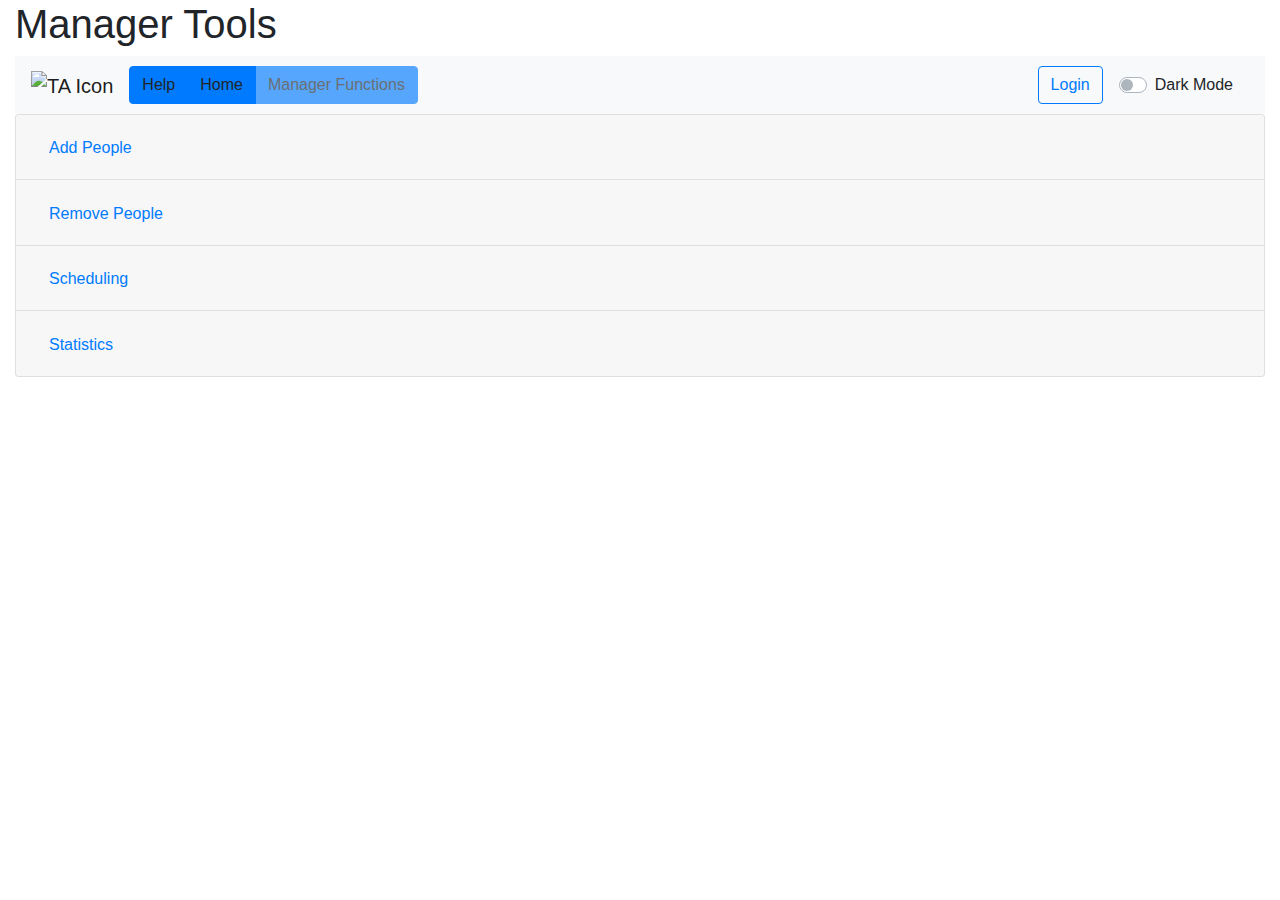
==== html/manager.html @ 86bafb38 "Show calendar modals" ====
<!-- This webpaqge has been created through the efforts of Charlie Hines,
Taylour Davis, Rob Verdisco, and Geoffrey Wright for James Madison University's
CS 347 Full-Stack Web Development 0001, FA19, Dr. Stewart.

Special Notes:
This page has been developed with the use of bootstrap. The primary factor in
this decision was adherence to mobile-first development responsiveness.
However, bootstrap also allows for uniformaty of style and standard as well
as recently added ARIA accessability features.-->
<!doctype html>
<html lang="en">
  <head>
    <!-- Required meta tags -->
    <meta charset="utf-8">
    <!-- Tells internet explorer to use latest rendering engine -->
    <meta http-equiv="X-UA-Compatable" content="IE=edge">
    <meta name="viewport" content="width=device-width, initial-scale=1, shrink-to-fit=no">

    <!-- Bootstrap CSS -->
    <link rel="stylesheet" href="https://stackpath.bootstrapcdn.com/bootstrap/4.3.1/css/bootstrap.min.css" integrity="sha384-ggOyR0iXCbMQv3Xipma34MD+dH/1fQ784/j6cY/iJTQUOhcWr7x9JvoRxT2MZw1T" crossorigin="anonymous">
    <link rel="stylesheet" type="text/css" href="../css/fullcalendar.css">
    <link rel="stylesheet" type="text/css" href="../css/dark-mode.css">

    <!-- ///Title Pending/// -->
    <title>TA Manager</title>

  </head>
  <body>
    <!--Webpage body -->
    <div class="container-fluid">
      <!-- Page Header -->
      <div class="page-header">
        <h1>Manager Tools</h1>
      </div>

      <!-- Page Navigation Bar-->
      <nav class="navbar navbar-expand-lg navbar-light bg-light">
        <a class="navbar-brand" href="#"><img src="../resources/TA_Iconx50px.png" alt="TA Icon"></a>
        <button class="navbar-toggler" type="button" data-toggle="collapse" data-target="#navbarSupportedContent" aria-controls="navbarSupportedContent" aria-expanded="false" aria-label="Toggle navigation">
          <span class="navbar-toggler-icon"></span>
        </button>
      
        <div class="collapse navbar-collapse" id="navbarSupportedContent">
          <ul class="navbar-nav mr-auto">
            <li class="nav-item">
              <div class="btn-group" role="group" aria-label="navigation button group">
                  <a role="help button" type="button" class="btn btn-primary" data-toggle="modal" data-target="#helpModal">Help</a>
                  <a role="home button" type="button" class="btn btn-primary">Home</a>
                  <a role="manager button" type="button" class="btn btn-primary disabled">Manager Functions</a>
              </div>
            </li>
          </ul>
          <button class="btn btn-outline-primary my-2 my-sm-0" type="login"><a href="#" data-toggle="modal" data-target="#loginModal">Login</a></button>
          <div class="nav-link">
            <div class="custom-control custom-switch">
              <input type="checkbox" class="custom-control-input" id="darkSwitch">
              <label class="custom-control-label" for="darkSwitch">Dark Mode</label>
            </div>
          </div>
        </div>
      </nav>

      <!-- collapsable sections -->
      <div class="accordion" id="collapsibleTab">
            <!-- Add people tab -->
            <div class="card">
              <div class="card-header" id="headingOne">
                <h2 class="mb-0">
                  <button class="btn btn-link collapsed" type="button" data-toggle="collapse" data-target="#collapseOne" aria-expanded="false" aria-controls="collapseOne">
                    Add People
                  </button>
                </h2>
              </div>
              <div id="collapseOne" class="collapse" aria-labelledby="headingOne" data-parent="#collapsibleTab">
                <div class="card-body">
                  Add People content
                </div>
              </div>
            </div>

            <!-- Remove people tab -->
            <div class="card">
              <div class="card-header" id="headingTwo">
                <h2 class="mb-0">
                  <button class="btn btn-link collapsed" type="button" data-toggle="collapse" data-target="#collapseTwo" aria-expanded="false" aria-controls="collapseTwo">
                    Remove People
                  </button>
                </h2>
              </div>
              <div id="collapseTwo" class="collapse" aria-labelledby="headingTwo" data-parent="#collapsibleTab">
                <div class="card-body">
                  Remove People content
                </div>
              </div>
            </div>

            <!-- Scheduling tab -->
            <div class="card">
              <div class="card-header" id="headingThree">
                <h2 class="mb-0">
                  <button class="btn btn-link collapsed" type="button" data-toggle="collapse" data-target="#collapseThree" aria-expanded="false" aria-controls="collapseThree">
                    Scheduling
                  </button>
                </h2>
              </div>
              <div id="collapseThree" class="collapse" aria-labelledby="headingThree" data-parent="#collapsibleTab">
                <div class="card-body">
                  Scheduling content
                </div>
              </div>
            </div>

            <!-- Statistics tab -->
            <div class="card">
                <div class="card-header" id="headingFour">
                  <h2 class="mb-0">
                    <button class="btn btn-link collapsed" type="button" data-toggle="collapse" data-target="#collapseFour" aria-expanded="false" aria-controls="collapseFour">
                      Statistics
                    </button>
                  </h2>
                </div>
                <div id="collapseFour" class="collapse" aria-labelledby="headingFour" data-parent="#collapsibleTab">
                  <div class="card-body">
                    Statistics content
                  </div>
                </div>
              </div>
          </div>

      <!-- Login Modal -->
      <div class="modal fade" id="loginModal">
        <div class="modal-dialog">
          <div class="modal-content">
            <div class="modal-header">
              <h1>Login</h1>
            </div>
            <div class="modal-body">
              <form>
                  <div class="form-group">
                    <label for="exampleInputEmail1">Email address</label>
                    <input type="email" class="form-control" id="exampleInputEmail1" aria-describedby="emailHelp" placeholder="Enter email">
                    <small id="emailHelp" class="form-text text-muted">We'll never share your email with anyone else.</small>
                  </div>
                  <div class="form-group">
                    <label for="exampleInputPassword1">Password</label>
                    <input type="password" class="form-control" id="exampleInputPassword1" placeholder="Password">
                  </div>
                  <div class="form-group form-check">
                    <input type="checkbox" class="form-check-input" id="exampleCheck1">
                    <label class="form-check-label" for="exampleCheck1">Check me out</label>
                  </div>
                </form>
            </div>
            <div class="modal-footer">
                <button type="submit" class="btn btn-primary">Submit</button>
              <button class="btn btn-default" value="Close" data-dismiss="modal">Close</button>
            </div>
          </div>
        </div>
      </div>
      <!-- Help Modal -->
      <div class="modal fade" id="helpModal">
          <div class="modal-dialog">
            <div class="modal-content">
              <div class="modal-header">
                <H1>Help</H1>
              </div>
              <div class="modal-body">
                <p>Need help? This nifty help pop-up will eventually contain
                  istructions on how to use the many features of this web app!
                  For now, this content is to be deternined so all that lies here
                  is dust and the hope of a built future. . .
                </p>
              </div>
              <div class="modal-footer">
                  <button class="btn btn-default" value="Close" data-dismiss="modal">Close</button>
              </div>
            </div>
          </div>
      </div>

    </div>

    <!-- jQuery first, then Popper.js, then Bootstrap JS -->
    <script src="https://code.jquery.com/jquery-3.3.1.slim.min.js" integrity="sha384-q8i/X+965DzO0rT7abK41JStQIAqVgRVzpbzo5smXKp4YfRvH+8abtTE1Pi6jizo" crossorigin="anonymous"></script>
    <script src="https://cdnjs.cloudflare.com/ajax/libs/popper.js/1.14.7/umd/popper.min.js" integrity="sha384-UO2eT0CpHqdSJQ6hJty5KVphtPhzWj9WO1clHTMGa3JDZwrnQq4sF86dIHNDz0W1" crossorigin="anonymous"></script>
    <script src="https://stackpath.bootstrapcdn.com/bootstrap/4.3.1/js/bootstrap.min.js" integrity="sha384-JjSmVgyd0p3pXB1rRibZUAYoIIy6OrQ6VrjIEaFf/nJGzIxFDsf4x0xIM+B07jRM" crossorigin="anonymous"></script>
    <script src="../js/calendar.js"></script>
    <script src="../js/dark-mode-switch.js"></script>
  </body>
</html>
---- css/dark-mode.css ----
[data-theme="dark"] {
  background-color: #111 !important;
  color: #eee;
}

[data-theme="dark"] .bg-light {
  background-color: #333 !important;
}

[data-theme="dark"] .bg-white {
  background-color: #000 !important;
}

[data-theme="dark"] .bg-black {
  background-color: #eee !important;
}

[data-theme="dark"] .jumbotron {
  background-color: #222;
  color: #eee;
}

[data-theme="dark"] p {
  color: #eee;
}

[data-theme="dark"] #calendar-container {
  padding: 10px;
  text-align: center;
  border: 1px solid #000;
  border-radius: 10px;
  font-size: 16px;
  font-family: Arial, Helvetica, sans-serif;
  background-image: linear-gradient(#000, #333);
  color: #eee;
}

[data-theme="dark"] .calendar td {
  width: calc(100%/7);
  height: 120px;
  border: 1px solid #eee;
  text-align: left;
  vertical-align: top;
  padding: 5px;
}

[data-theme="dark"] .form-control {
  background-color: #485051;
  border-color:#007bff;
}

[data-theme="dark"] .form-control::-moz-focus-inner {
  border: 25px ridge #007bff;
}

[data-theme="dark"] .form-control::-webkit-input-placeholder { color: #eee; }  /* WebKit, Blink, Edge */
[data-theme="dark"] .form-control:-moz-placeholder { color: #eee; }  /* Mozilla Firefox 4 to 18 */
[data-theme="dark"] .form-control::-moz-placeholder { color: #eee; }  /* Mozilla Firefox 19+ */
[data-theme="dark"] .form-control:-ms-input-placeholder { color: #eee; }  /* Internet Explorer 10-11 */
[data-theme="dark"] .form-control::-ms-input-placeholder { color: #eee; }  /* Microsoft Edge */

[data-theme="dark"] .breadcrumb {
  background-color: #485051;
}

[data-theme="dark"] .breadcrumb-item {
  color: #eee;
}

[data-theme="dark"] .table-striped>thead>tr>th {
  color: #eee;
  background-color: #333;
}

[data-theme="dark"] .table-striped>tbody>tr:nth-child(odd)>td, 
.table-striped>tbody>tr:nth-child(odd)>th {
   background-color: #485051;
}

[data-theme="dark"] div {
  color: #eee;
}

[data-theme="dark"] .modal-header {
  color: #eee;
  background-color: #333;
}

[data-theme="dark"] .modal-body {
  color: #eee;
  background-color: #222;
}

[data-theme="dark"] .modal-footer {
  color: #eee;
  background-color: #333;
}

[data-theme="dark"] .btn-default {
  color: #eee;
}

[data-theme="dark"] .text-muted {
  color: #007bff !important;
}

[data-theme="dark"] .list-group-item {
  background-color: #333;
}
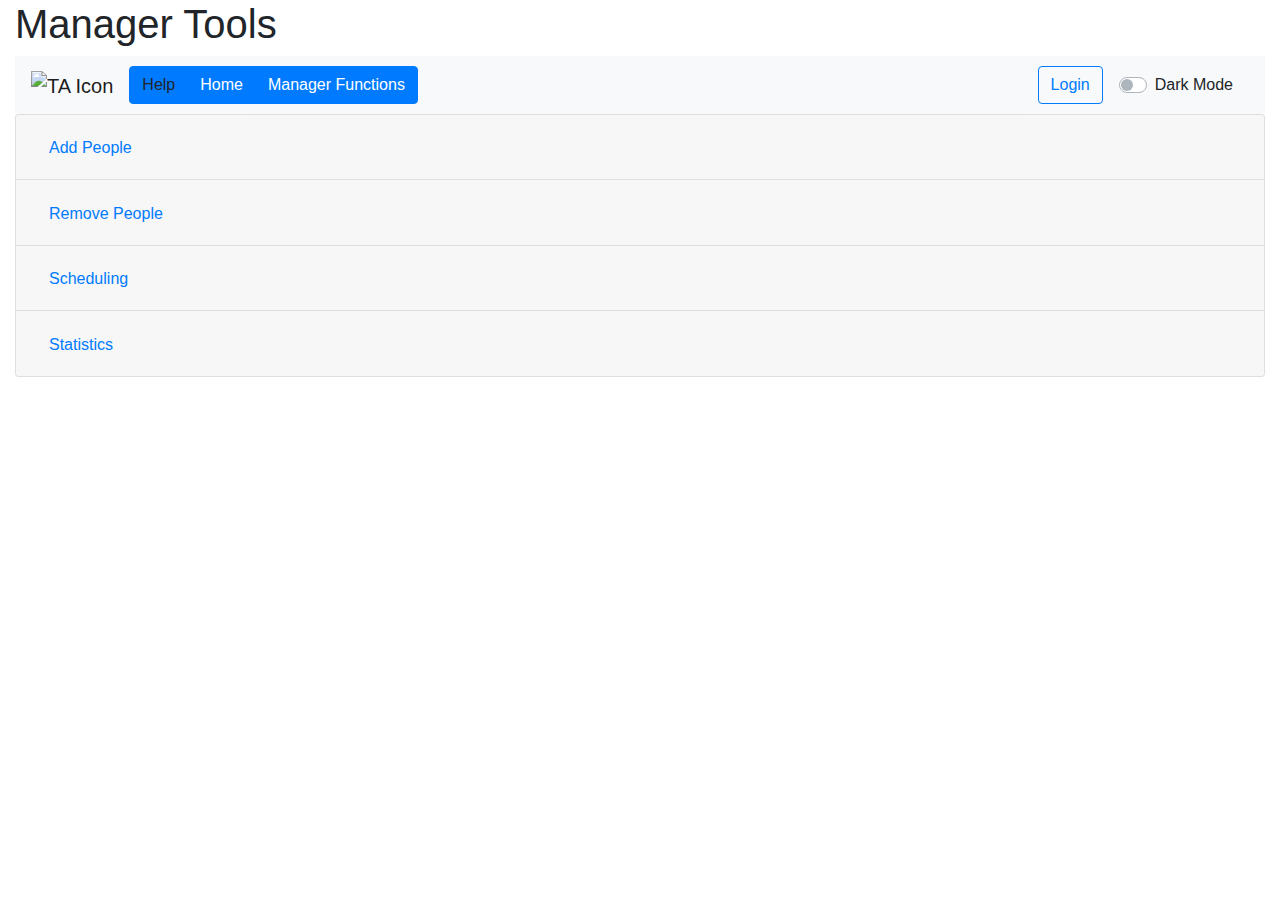
==== commit d14ffcca: "The taskbar links now work" ====
--- a/html/manager.html
+++ b/html/manager.html
@@ -45,8 +45,8 @@
             <li class="nav-item">
               <div class="btn-group" role="group" aria-label="navigation button group">
                   <a role="help button" type="button" class="btn btn-primary" data-toggle="modal" data-target="#helpModal">Help</a>
-                  <a role="home button" type="button" class="btn btn-primary">Home</a>
-                  <a role="manager button" type="button" class="btn btn-primary disabled">Manager Functions</a>
+                  <a href="index.html" role="home button" type="button" class="btn btn-primary">Home</a>
+                  <a href="manager.html" role="manager button" type="button" class="btn btn-primary">Manager Functions</a>
               </div>
             </li>
           </ul>
--- a/css/fullcalendar.css
+++ b/css/fullcalendar.css
@@ -0,0 +1,43 @@
+/* 
+*  Some CSS by Geoffrey Wright.
+*  Some base-line styling for the calendar to make it look alright.
+*  Free to later modification.
+*/
+
+#calendar-container {
+    padding: 10px;
+    text-align: center;
+    border: 1px solid #eee;
+    border-radius: 10px;
+    font-size: 16px;
+    font-family: Arial, Helvetica, sans-serif;
+    background-image: linear-gradient(#fff, #d3d3d3);
+}
+
+#calendar-container>div {
+    padding: 0;
+    margin-bottom: 10px;
+}
+
+#calendar-month-year {
+    margin: 5px;
+}
+
+.calendar {
+    width: 100%;
+    table-layout: fixed;
+}
+
+.calendar tr:first-child td {
+    height: 12px;
+}
+
+.calendar td {
+    width: calc(100%/7);
+    height: 120px;
+    border: 1px solid black;
+    text-align: left;
+    vertical-align: top;
+    padding: 5px;
+    overflow: hidden;
+}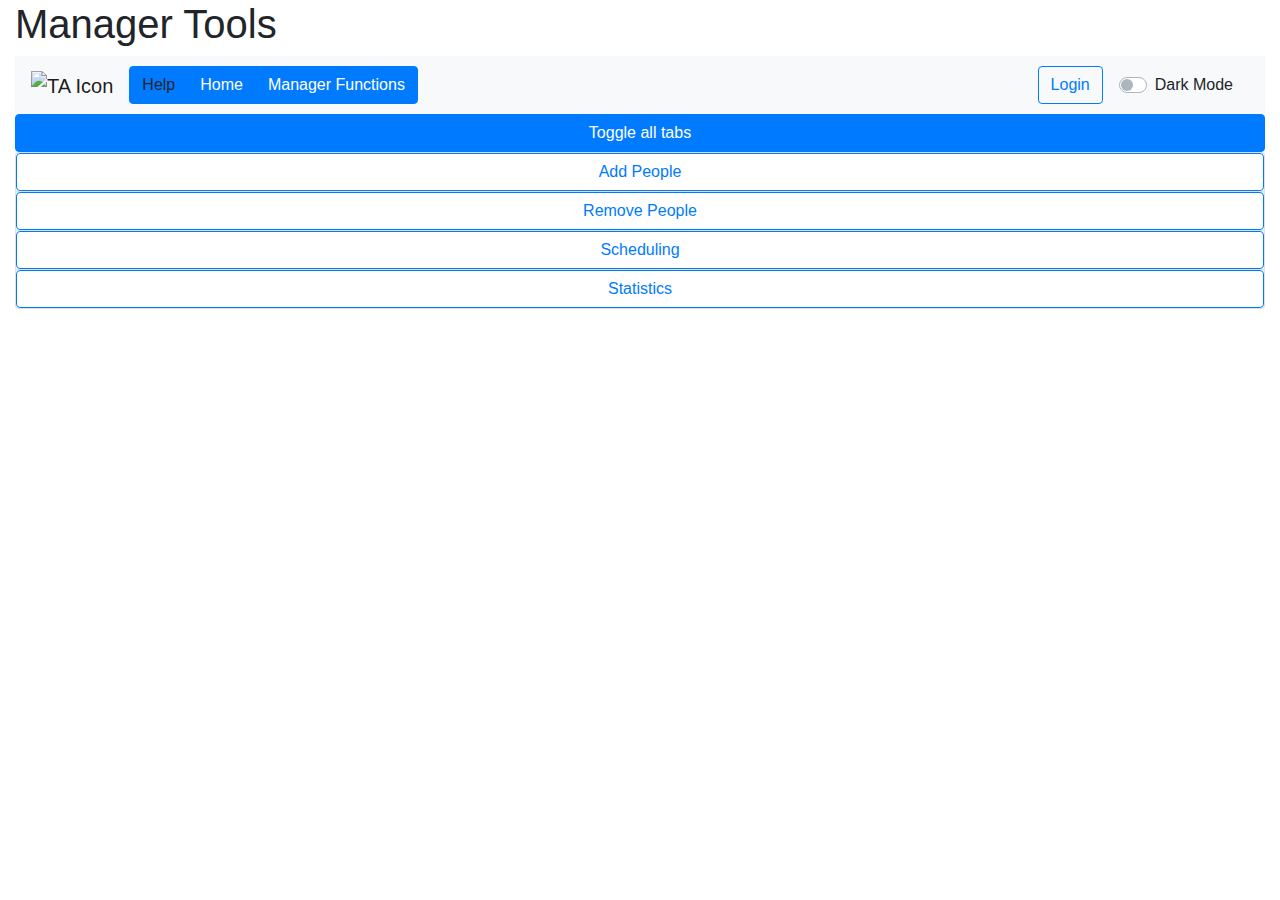
==== commit 318deee1: "Added "Toggle button" to manager page and other visuals" ====
--- a/html/manager.html
+++ b/html/manager.html
@@ -60,66 +60,129 @@
         </div>
       </nav>
 
+      <!-- Toggle all tabs button -->
+      <button class="btn btn-primary btn-block" type="button" data-toggle="collapse" data-target=".multi-collapse" aria-expanded="false" aria-controls="collapseOne collapseTwo collapseThree collapseFour">Toggle all tabs</button>
+
       <!-- collapsable sections -->
       <div class="accordion" id="collapsibleTab">
             <!-- Add people tab -->
             <div class="card">
-              <div class="card-header" id="headingOne">
+              <div class="tabButton" id="headingOne">
                 <h2 class="mb-0">
-                  <button class="btn btn-link collapsed" type="button" data-toggle="collapse" data-target="#collapseOne" aria-expanded="false" aria-controls="collapseOne">
+                  <button class="btn btn-outline-primary collapsed btn-block" type="button" data-toggle="collapse" data-target="#collapseOne" aria-expanded="false" aria-controls="collapseOne">
                     Add People
                   </button>
                 </h2>
               </div>
-              <div id="collapseOne" class="collapse" aria-labelledby="headingOne" data-parent="#collapsibleTab">
+              <div id="collapseOne" class="collapse multi-collapse" aria-labelledby="headingOne">
                 <div class="card-body">
-                  Add People content
+                  <form>
+                    <div class="form-group">
+                      <label for="name">Name</label>
+                      <input type="text" class="form-control" id="name" placeholder="Enter name">
+                    </div>
+                    <div class="form-group">
+                      <label for="emailInput">Email</label>
+                      <input type="email" class="form-control" id="emailInput" placeholder="Enter email">
+                    </div>
+                    <div class="form-group">
+                      <label for="courseInput">Course</label>
+                      <input type="text" class="form-control" id="courseInput" placeholder="Course">
+                    </div>
+                    <div class="form-check">
+                      <input class="form-check-input" type="radio" name="exampleRadios" id="exampleRadios1" value="option1">
+                      <label class="form-check-label" for="exampleRadios1">
+                        TA
+                      </label>
+                    </div>
+                    <div class="form-check">
+                      <input class="form-check-input" type="radio" name="exampleRadios" id="exampleRadios2" value="option2">
+                      <label class="form-check-label" for="exampleRadios2">
+                        Manager
+                      </label>
+                    </div>
+                    <button type="submit" class="btn btn-primary mb-2">add</button>
+                  </form>
                 </div>
               </div>
             </div>
 
             <!-- Remove people tab -->
             <div class="card">
-              <div class="card-header" id="headingTwo">
+              <div class="tabButton" id="headingTwo">
                 <h2 class="mb-0">
-                  <button class="btn btn-link collapsed" type="button" data-toggle="collapse" data-target="#collapseTwo" aria-expanded="false" aria-controls="collapseTwo">
+                  <button class="btn btn-outline-primary collapsed btn-block" type="button" data-toggle="collapse" data-target="#collapseTwo" aria-expanded="false" aria-controls="collapseTwo">
                     Remove People
                   </button>
                 </h2>
               </div>
-              <div id="collapseTwo" class="collapse" aria-labelledby="headingTwo" data-parent="#collapsibleTab">
+              <div id="collapseTwo" class="collapse multi-collapse" aria-labelledby="headingTwo">
                 <div class="card-body">
-                  Remove People content
+                  <form>
+                    <div class="form-group">
+                      <label for="emailInput">Email of person to remove</label>
+                      <input type="email" class="form-control" id="emailInput" placeholder="Enter email">
+                    </div>
+                    <div class="form-group">
+                      <label for="passInput">Confirm your password</label>
+                      <input type="password" class="form-control" id="passInput" placeholder="Enter password">
+                    </div>
+                    <button type="submit" class="btn btn-primary mb-2">remove</button>
+                  </form>
                 </div>
               </div>
             </div>
 
             <!-- Scheduling tab -->
             <div class="card">
-              <div class="card-header" id="headingThree">
+              <div class="tabButton" id="headingThree">
                 <h2 class="mb-0">
-                  <button class="btn btn-link collapsed" type="button" data-toggle="collapse" data-target="#collapseThree" aria-expanded="false" aria-controls="collapseThree">
+                  <button class="btn btn-outline-primary collapsed btn-block" type="button" data-toggle="collapse" data-target="#collapseThree" aria-expanded="false" aria-controls="collapseThree">
                     Scheduling
                   </button>
                 </h2>
               </div>
-              <div id="collapseThree" class="collapse" aria-labelledby="headingThree" data-parent="#collapsibleTab">
+              <div id="collapseThree" class="collapse multi-collapse" aria-labelledby="headingThree">
                 <div class="card-body">
-                  Scheduling content
-                </div>
-              </div>
+                 <!-- Tab links -->
+                <div class="tab">
+                  <button class="tablinks" onclick="openTab(event, 'Semester')">Manage Semester</button>
+                  <button class="tablinks" onclick="openTab(event, 'Shift')">Add Shifts</button>
+                  <button class="tablinks" onclick="openTab(event, 'Cover')">Approve Covers</button>
+                  <button class="tablinks" onclick="openTab(event, 'Management')">Student Management</button>
+                </div>
+                  <!-- Tab content -->
+                <div id="Semester" class="tabcontent">
+                  <h3>Manage Semester</h3>
+                  <p> This is the tab for the Manage Semester functions.</p>
+                </div>
+                <div id="Shift" class="tabcontent">
+                  <h3>Add Shifts</h3>
+                  <p>This is the tab for the Add Shifts functions</p>
+                </div>
+                <div id="Cover" class="tabcontent">
+                  <h3>Approve Covers</h3>
+                  <p>This is the tab for the Approve Covers functions</p>
+                </div>
+
+                <div id="Management" class="tabcontent">
+                  <h3>Student Management</h3>
+                  <p>This is the tab for the Student Management functions</p>
+                </div>
+                </div>
+               </div>
             </div>
 
             <!-- Statistics tab -->
             <div class="card">
-                <div class="card-header" id="headingFour">
+                <div class="tabButton" id="headingFour">
                   <h2 class="mb-0">
-                    <button class="btn btn-link collapsed" type="button" data-toggle="collapse" data-target="#collapseFour" aria-expanded="false" aria-controls="collapseFour">
+                    <button class="btn btn-outline-primary collapsed btn-block" type="button" data-toggle="collapse" data-target="#collapseFour" aria-expanded="false" aria-controls="collapseFour">
                       Statistics
                     </button>
                   </h2>
                 </div>
-                <div id="collapseFour" class="collapse" aria-labelledby="headingFour" data-parent="#collapsibleTab">
+                <div id="collapseFour" class="collapse multi-collapse" aria-labelledby="headingFour">
                   <div class="card-body">
                     Statistics content
                   </div>
@@ -187,5 +250,6 @@
     <script src="https://stackpath.bootstrapcdn.com/bootstrap/4.3.1/js/bootstrap.min.js" integrity="sha384-JjSmVgyd0p3pXB1rRibZUAYoIIy6OrQ6VrjIEaFf/nJGzIxFDsf4x0xIM+B07jRM" crossorigin="anonymous"></script>
     <script src="../js/calendar.js"></script>
     <script src="../js/dark-mode-switch.js"></script>
+    <script src="../js/manager.js"></script>
   </body>
-</html>+</html>
--- a/css/dark-mode.css
+++ b/css/dark-mode.css
@@ -106,4 +106,24 @@
 
 [data-theme="dark"] .list-group-item {
   background-color: #333;
+}
+
+[data-theme="dark"] .card-body {
+  background-color: #333;
+}
+
+[data-theme="dark"] .card-header {
+  background-color: #222;
+}
+
+[data-theme="dark"] .tabButton {
+  background-color: #222;
+}
+
+[data-theme="dark"] li {
+  color: #eee;
+}
+
+[data-theme="dark"] h1, h2, h3, h4, h5, h6 {
+  color: #007bff;
 }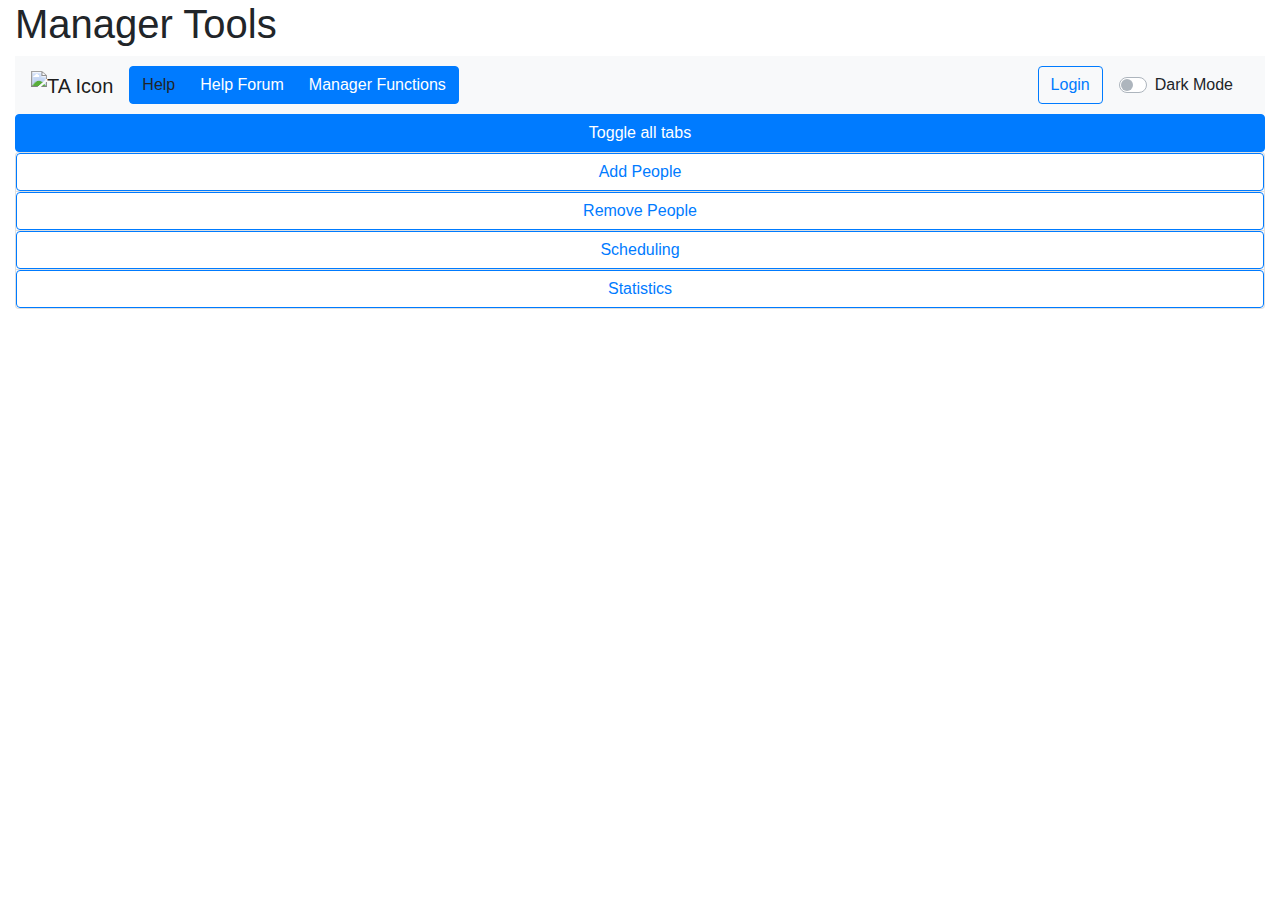
==== commit eef82f1d: "forum moved to seperate page" ====
--- a/html/manager.html
+++ b/html/manager.html
@@ -35,7 +35,7 @@
 
       <!-- Page Navigation Bar-->
       <nav class="navbar navbar-expand-lg navbar-light bg-light">
-        <a class="navbar-brand" href="#"><img src="../resources/TA_Iconx50px.png" alt="TA Icon"></a>
+        <a class="navbar-brand" href="index.php"><img src="../resources/TA_Iconx50px.png" alt="TA Icon"></a>
         <button class="navbar-toggler" type="button" data-toggle="collapse" data-target="#navbarSupportedContent" aria-controls="navbarSupportedContent" aria-expanded="false" aria-label="Toggle navigation">
           <span class="navbar-toggler-icon"></span>
         </button>
@@ -45,7 +45,7 @@
             <li class="nav-item">
               <div class="btn-group" role="group" aria-label="navigation button group">
                   <a role="help button" type="button" class="btn btn-primary" data-toggle="modal" data-target="#helpModal">Help</a>
-                  <a href="index.html" role="home button" type="button" class="btn btn-primary">Home</a>
+                  <a role="forum button" type="button" class="btn btn-primary" href="forum.php">Help Forum</a>
                   <a href="manager.html" role="manager button" type="button" class="btn btn-primary">Manager Functions</a>
               </div>
             </li>
--- a/css/dark-mode.css
+++ b/css/dark-mode.css
@@ -47,6 +47,7 @@
 [data-theme="dark"] .form-control {
   background-color: #485051;
   border-color:#007bff;
+  color: #eee;
 }
 
 [data-theme="dark"] .form-control::-moz-focus-inner {
@@ -126,4 +127,8 @@
 
 [data-theme="dark"] h1, h2, h3, h4, h5, h6 {
   color: #007bff;
+}
+
+[data-theme="dark"] p {
+  color: #eee;
 }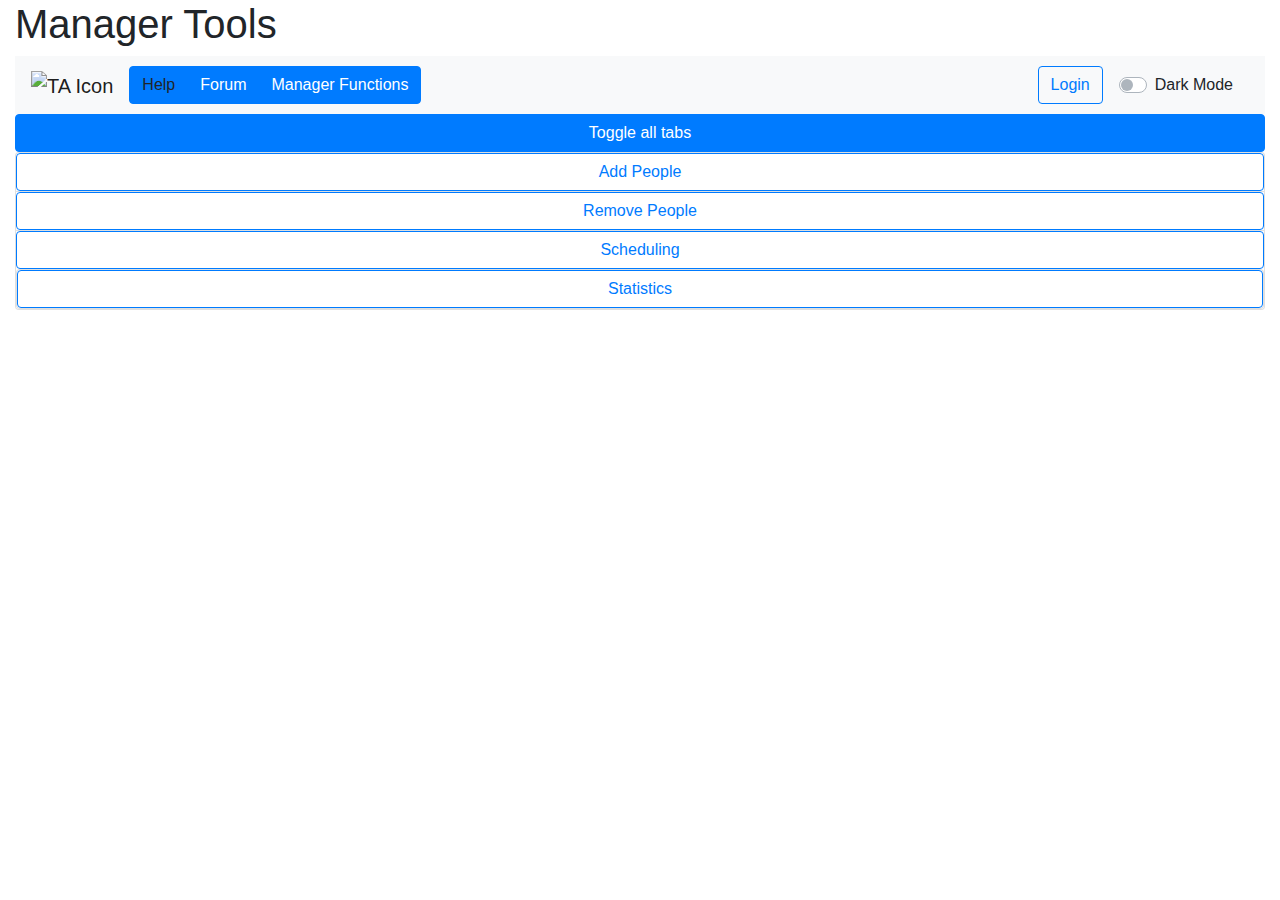
==== commit 637b7085: "Style references to "Help Forum" simply changed to forum" ====
--- a/html/manager.html
+++ b/html/manager.html
@@ -20,7 +20,7 @@
     <link rel="stylesheet" href="https://stackpath.bootstrapcdn.com/bootstrap/4.3.1/css/bootstrap.min.css" integrity="sha384-ggOyR0iXCbMQv3Xipma34MD+dH/1fQ784/j6cY/iJTQUOhcWr7x9JvoRxT2MZw1T" crossorigin="anonymous">
     <link rel="stylesheet" type="text/css" href="../css/fullcalendar.css">
     <link rel="stylesheet" type="text/css" href="../css/dark-mode.css">
-
+    <link rel="stylesheet" type="text/css" href="../css/manager.css">
     <!-- ///Title Pending/// -->
     <title>TA Manager</title>
 
@@ -45,7 +45,7 @@
             <li class="nav-item">
               <div class="btn-group" role="group" aria-label="navigation button group">
                   <a role="help button" type="button" class="btn btn-primary" data-toggle="modal" data-target="#helpModal">Help</a>
-                  <a role="forum button" type="button" class="btn btn-primary" href="forum.php">Help Forum</a>
+                  <a role="forum button" type="button" class="btn btn-primary" href="forum.php">Forum</a>
                   <a href="manager.html" role="manager button" type="button" class="btn btn-primary">Manager Functions</a>
               </div>
             </li>
@@ -76,27 +76,27 @@
               </div>
               <div id="collapseOne" class="collapse multi-collapse" aria-labelledby="headingOne">
                 <div class="card-body">
-                  <form>
+                  <form method="post" action="../php/add_people.php">
                     <div class="form-group">
                       <label for="name">Name</label>
-                      <input type="text" class="form-control" id="name" placeholder="Enter name">
+                      <input type="text" class="form-control" id="name" placeholder="Enter name" name="name">
                     </div>
                     <div class="form-group">
                       <label for="emailInput">Email</label>
-                      <input type="email" class="form-control" id="emailInput" placeholder="Enter email">
+                      <input type="email" class="form-control" id="emailInput" placeholder="Enter email" name="email">
                     </div>
                     <div class="form-group">
                       <label for="courseInput">Course</label>
-                      <input type="text" class="form-control" id="courseInput" placeholder="Course">
+                      <input type="text" class="form-control" id="courseInput" placeholder="Course" name="course">
                     </div>
                     <div class="form-check">
-                      <input class="form-check-input" type="radio" name="exampleRadios" id="exampleRadios1" value="option1">
+                      <input class="form-check-input" type="radio" name="exampleRadios" id="exampleRadios1" value="TA">
                       <label class="form-check-label" for="exampleRadios1">
                         TA
                       </label>
                     </div>
                     <div class="form-check">
-                      <input class="form-check-input" type="radio" name="exampleRadios" id="exampleRadios2" value="option2">
+                      <input class="form-check-input" type="radio" name="exampleRadios" id="exampleRadios2" value="MANAGER">
                       <label class="form-check-label" for="exampleRadios2">
                         Manager
                       </label>
@@ -158,7 +158,34 @@
                 </div>
                 <div id="Shift" class="tabcontent">
                   <h3>Add Shifts</h3>
-                  <p>This is the tab for the Add Shifts functions</p>
+                    <div class="form-group">
+                      <label for="start">Start Shift</label>
+                        <input type="date" id="start" name="trip-start" value="2019-11-20" min="2019-11-01" max="2021-12-31">
+                    </div>
+                    <div class="form-group">
+                      <label for="end">End Shift</label>
+                      <input type="date" id="end" name="trip-start" value="2019-11-20" min="2019-11-01" max="2021-12-31">
+                    </div>
+                    <div class="dropdown">
+                    <label class="form-check-label" for="exampleRadios2"> Which shift are you requesting? </label>
+                    <div class="dropdown">
+                      <button class="dropbtn">Select Option</button>
+                      <div class="dropdown-content">
+                        <a href="#">5:00pm - 7:00pm </a>
+                        <a href="#">7:00pm - 9:00pm </a>
+                        <a href="#">10:00pm - 11:59pm </a>
+                      </div>
+                    <div>
+                    <button class="dropbtn"> Reoccurring? </button>
+                      <div class="dropdown-content">
+                        <a href="#">Yes</a>
+                        <a href="#">No</a>
+                      </div>
+                    <div>
+                    <button type="submit" class="btn btn-primary mb-2">Submit</button>
+                    </div>
+                    </div>
+                    </div>
                 </div>
                 <div id="Cover" class="tabcontent">
                   <h3>Approve Covers</h3>
@@ -185,6 +212,70 @@
                 <div id="collapseFour" class="collapse multi-collapse" aria-labelledby="headingFour">
                   <div class="card-body">
                     Statistics content
+                      <div class="wrapper">
+                      <div class="panel">
+                        <div class="panel-header">
+                          <h3 class="title">Statistics</h3>
+                          <div class="calendar-views">
+                            <span>Day</span>
+                            <span>Week</span>
+                            <span>Month</span>
+                          </div>
+                        </div>
+
+                        <div class="panel-body">
+                          <div class="categories">
+                            <div class="category">
+                              <span>New Users</span>
+                              <span>1.897</span>
+                            </div>
+                            <div class="category">
+                              <span>Recurring Users</span>
+                              <span>127</span>
+                            </div>
+                            <div class="category">
+                              <span>Page Views</span>
+                              <span>8.648</span>
+                            </div>
+                          </div>
+
+                          <div class="chart">
+                            <div class="operating-systems">
+                              <span class="ios-os">
+                                <span></span>Filler
+                              </span>
+                              <span class="windows-os">
+                                <span></span>Filler
+                              </span>
+                              <span class="android-os">
+                                <span></span>Filler
+                              </span>
+                            </div>
+
+                            <div class="android-stats">
+                              filler <span></span>
+                            </div>
+                            <div class="ios-stats">
+                              <span></span>filler
+                            </div>
+                            <div class="windows-stats">
+                              <span></span>filler
+                            </div>
+
+                            <svg width="563" height="204" class="data-chart" viewBox="0 0 563 204" xmlns="http://www.w3.org/2000/svg">
+                <svg width="563" height="204" class="data-chart" viewBox="0 0 563 204" xmlns="http://www.w3.org/2000/svg">
+                      <g fill="none" fill-rule="evenodd">
+                        <path class="dataset-1" d="M30.046 97.208c2.895-.84 5.45-2.573 7.305-4.952L71.425 48.52c4.967-6.376 14.218-7.38 20.434-2.217l29.447 34.46c3.846 3.195 9.08 4.15 13.805 2.52l31.014-20.697c4.038-1.392 8.485-.907 12.13 1.32l3.906 2.39c5.03 3.077 11.43 2.753 16.124-.814l8.5-6.458c6.022-4.577 14.563-3.676 19.5 2.056l54.63 55.573c5.622 6.526 15.686 6.647 21.462.258l37.745-31.637c5.217-5.77 14.08-6.32 19.967-1.24l8.955 7.726c5.42 4.675 13.456 4.63 18.82-.11 4.573-4.036 11.198-4.733 16.508-1.735l61.12 34.505c4.88 2.754 10.916 2.408 15.45-.885L563 90.915V204H0v-87.312-12.627c5.62-.717 30.046-6.852 30.046-6.852z" fill="#7DC855" opacity=".9"/>
+                        <path class="dataset-2" d="M563 141.622l-21.546-13.87c-3.64-2.343-8.443-1.758-11.408 1.39l-7.565 8.03c-3.813 4.052-10.378 3.688-13.718-.758L469.83 84.58c-3.816-5.08-11.588-4.687-14.867.752l-28.24 46.848c-2.652 4.402-8.48 5.673-12.74 2.78l-15.828-10.76c-3.64-2.475-8.55-1.948-11.575 1.245l-53.21 43.186c-3.148 3.32-8.305 3.74-11.953.974l-100.483-76.2c-3.364-2.55-8.06-2.414-11.27.326l-18.24 15.58c-3.25 2.773-8.015 2.874-11.38.24L159.91 93.79c-3.492-2.733-8.467-2.51-11.697.525l-41.58 39.075c-2.167 2.036-5.21 2.868-8.117 2.218L39.05 112.5c-4.655-1.808-9.95-.292-12.926 3.7L0 137.31V204h563v-62.378z" fill="#F8E71C" opacity=".6"/>
+                        <path class="dataset-3" d="M0 155.59v47.415c0 .55.448.995 1 .995h562v-43.105l-40.286 11.83c-3.127.92-6.493.576-9.368-.954l-53.252-28.32c-5.498-2.924-12.323-1.365-15.987 3.654l-25.48 34.902c-4.08 5.59-12.478 5.513-16.455-.148L360.06 121.92c-2.802-4.073-8.2-5.457-12.633-3.237L322.2 133.827c-4.415 2.21-9.792.848-12.604-3.196L282.78 99.25c-4.106-5.906-12.978-5.6-16.665.57l-26.757 44.794c-3.253 5.446-10.753 6.468-15.36 2.092l-16.493-15.673c-4.27-4.058-11.138-3.522-14.72 1.148l-23.167 30.21c-3.722 4.852-10.937 5.207-15.12.744l-44.385-47.345c-5.807-5.427-14.83-5.508-20.734-.19l-55.76 48.31c-3.76 3.26-9.127 3.93-13.582 1.703L0 155.59z" fill="#F5A623" opacity=".7"/>
+                        <path class="lines" fill="#FFF" opacity=".2" d="M0 203h563v1H0zM0 153h563v1H0zM0 102h563v1H0zM0 51h563v1H0zM0 0h563v1H0z"/>
+                      </g>
+                    </svg>
+                            </svg>
+
+                          </div>
+                        </div>
+                      </div>
                   </div>
                 </div>
               </div>
@@ -248,7 +339,6 @@
     <script src="https://code.jquery.com/jquery-3.3.1.slim.min.js" integrity="sha384-q8i/X+965DzO0rT7abK41JStQIAqVgRVzpbzo5smXKp4YfRvH+8abtTE1Pi6jizo" crossorigin="anonymous"></script>
     <script src="https://cdnjs.cloudflare.com/ajax/libs/popper.js/1.14.7/umd/popper.min.js" integrity="sha384-UO2eT0CpHqdSJQ6hJty5KVphtPhzWj9WO1clHTMGa3JDZwrnQq4sF86dIHNDz0W1" crossorigin="anonymous"></script>
     <script src="https://stackpath.bootstrapcdn.com/bootstrap/4.3.1/js/bootstrap.min.js" integrity="sha384-JjSmVgyd0p3pXB1rRibZUAYoIIy6OrQ6VrjIEaFf/nJGzIxFDsf4x0xIM+B07jRM" crossorigin="anonymous"></script>
-    <script src="../js/calendar.js"></script>
     <script src="../js/dark-mode-switch.js"></script>
     <script src="../js/manager.js"></script>
   </body>
